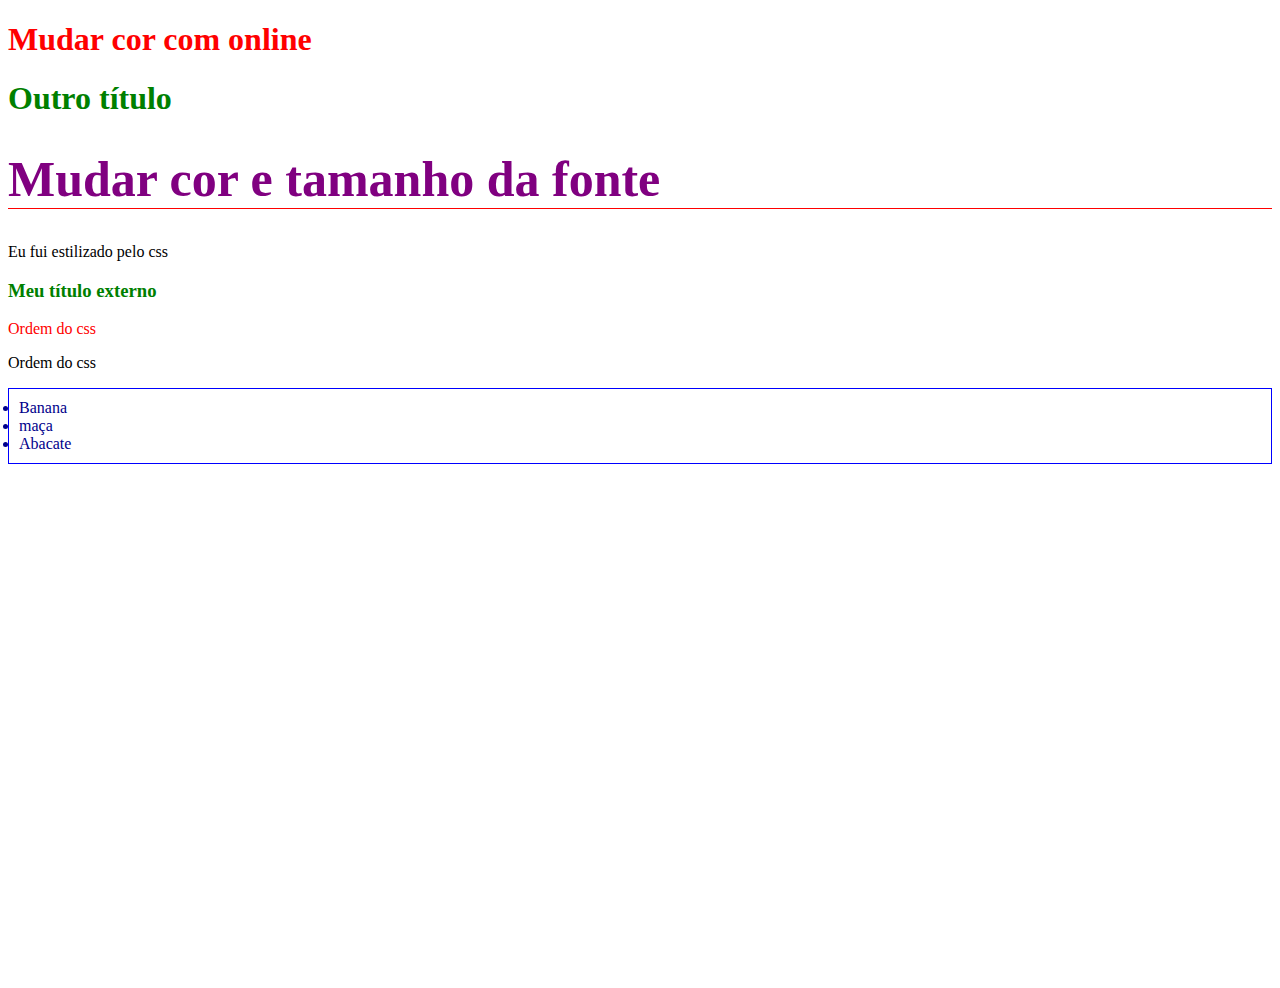
==== index.html @ fa6d3f47 "Initial commit" ====
<!DOCTYPE html>
<html lang="pt">

<head>
    <meta charset="UTF-8">
    <meta name="viewport" content="width=device-width, initial-scale=1.0">
    <title>Css</title>

    <style>
        p {
            color: blueviolet;
            font-size: 30;
        }
    </style>
    <link rel="stylesheet" href="css/styles.css">
    <link rel="stylesheet" href="css/list.css">
</head>

<body>
    <!--1 - Inline CSS-->
    <h1 style="color:#ff0000">Mudar cor com online</h1>
    <h1 style="color:green">Outro título</h1>
    <!--2 - Multiplas regras-->
    <h1 style="color:purple;font-size: 50px;border-bottom: 1px solid red;">Mudar cor e tamanho da fonte</h1>
    <p>Eu fui estilizado pelo css</p>

    <h3>Meu título externo</h3>

    <p style="color:red">Ordem do css</p>
    <p>Ordem do css</p>
    <ul>
        <li>Banana</li>
        <li>maça</li>
        <li>Abacate</li>
    </ul>
</body>

</html>
---- css/styles.css ----
body{
    padding-bottom: 500px;
}
h3{
color:green;
}
p{
    color:black
}
/* Comentários*/
---- css/list.css ----
ul{
   border: 1px solid blue;
   padding: 10px;
}
li{
    color:darkblue
}
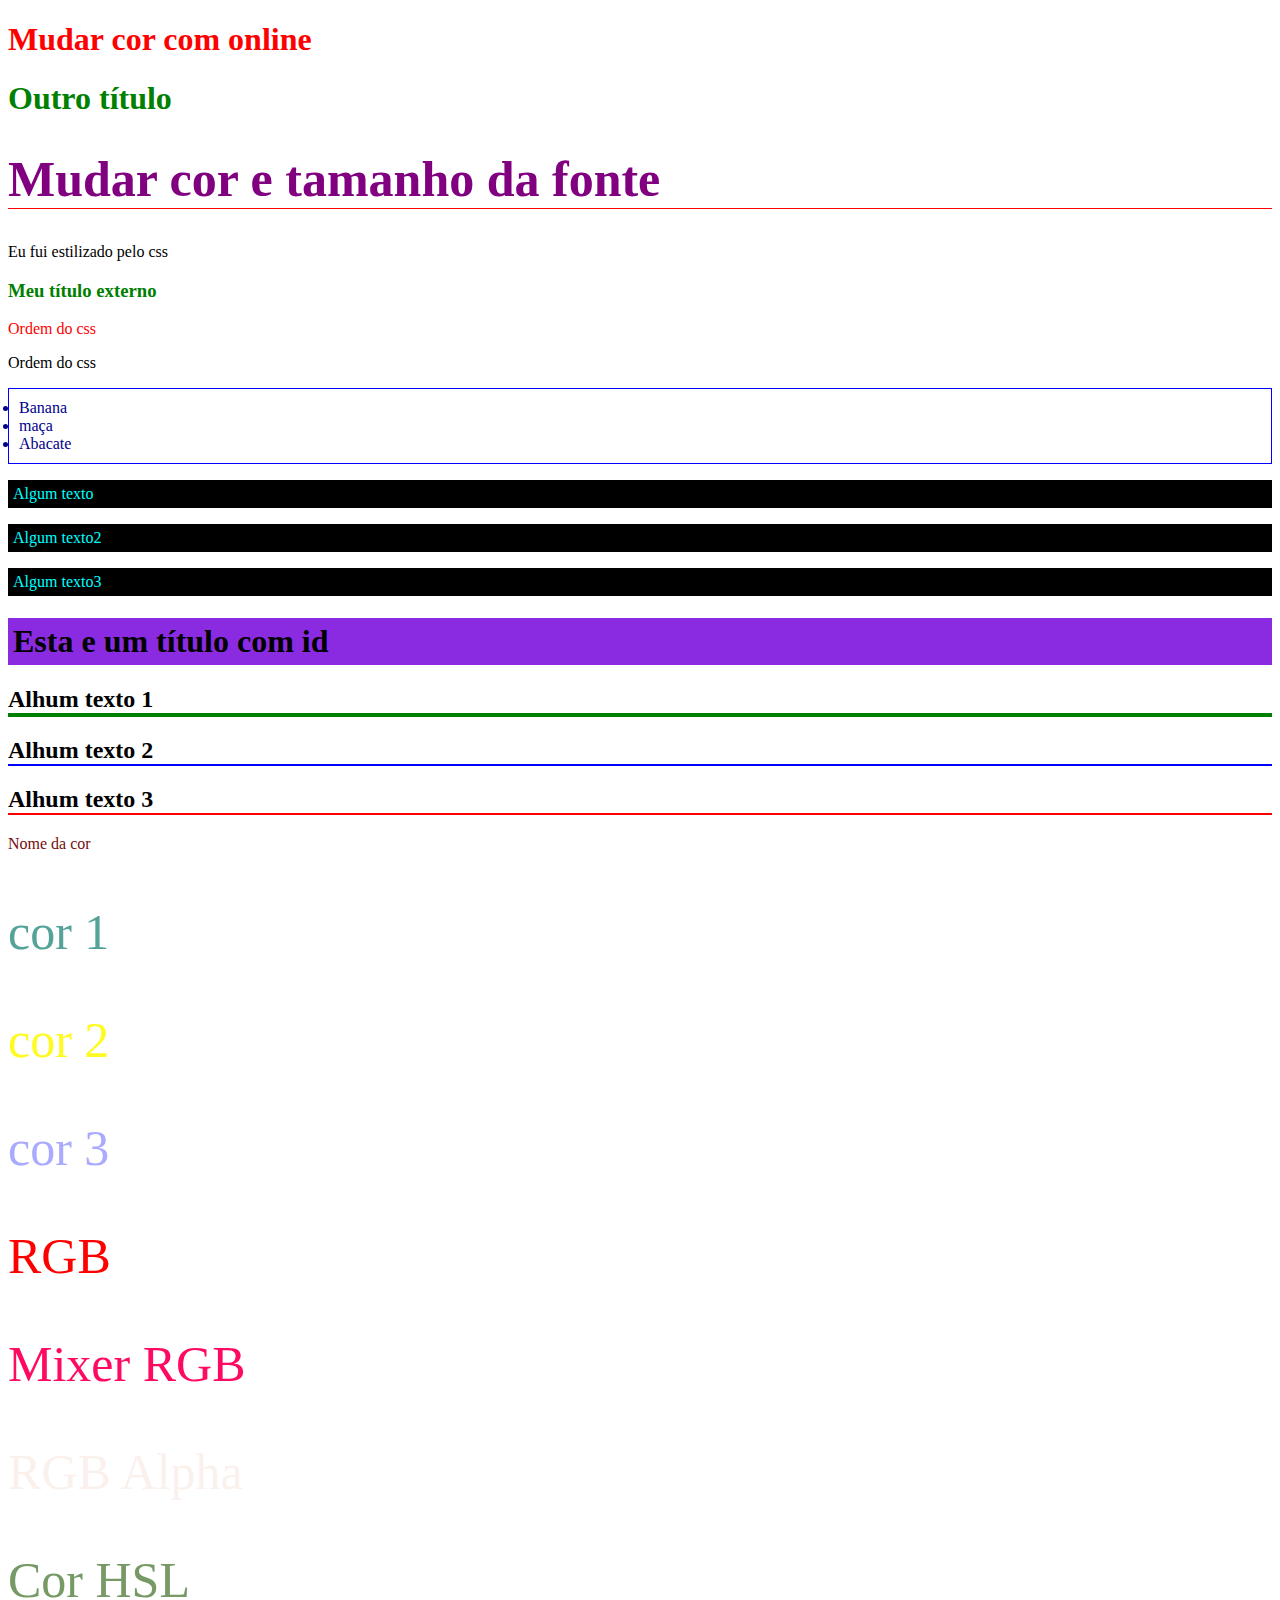
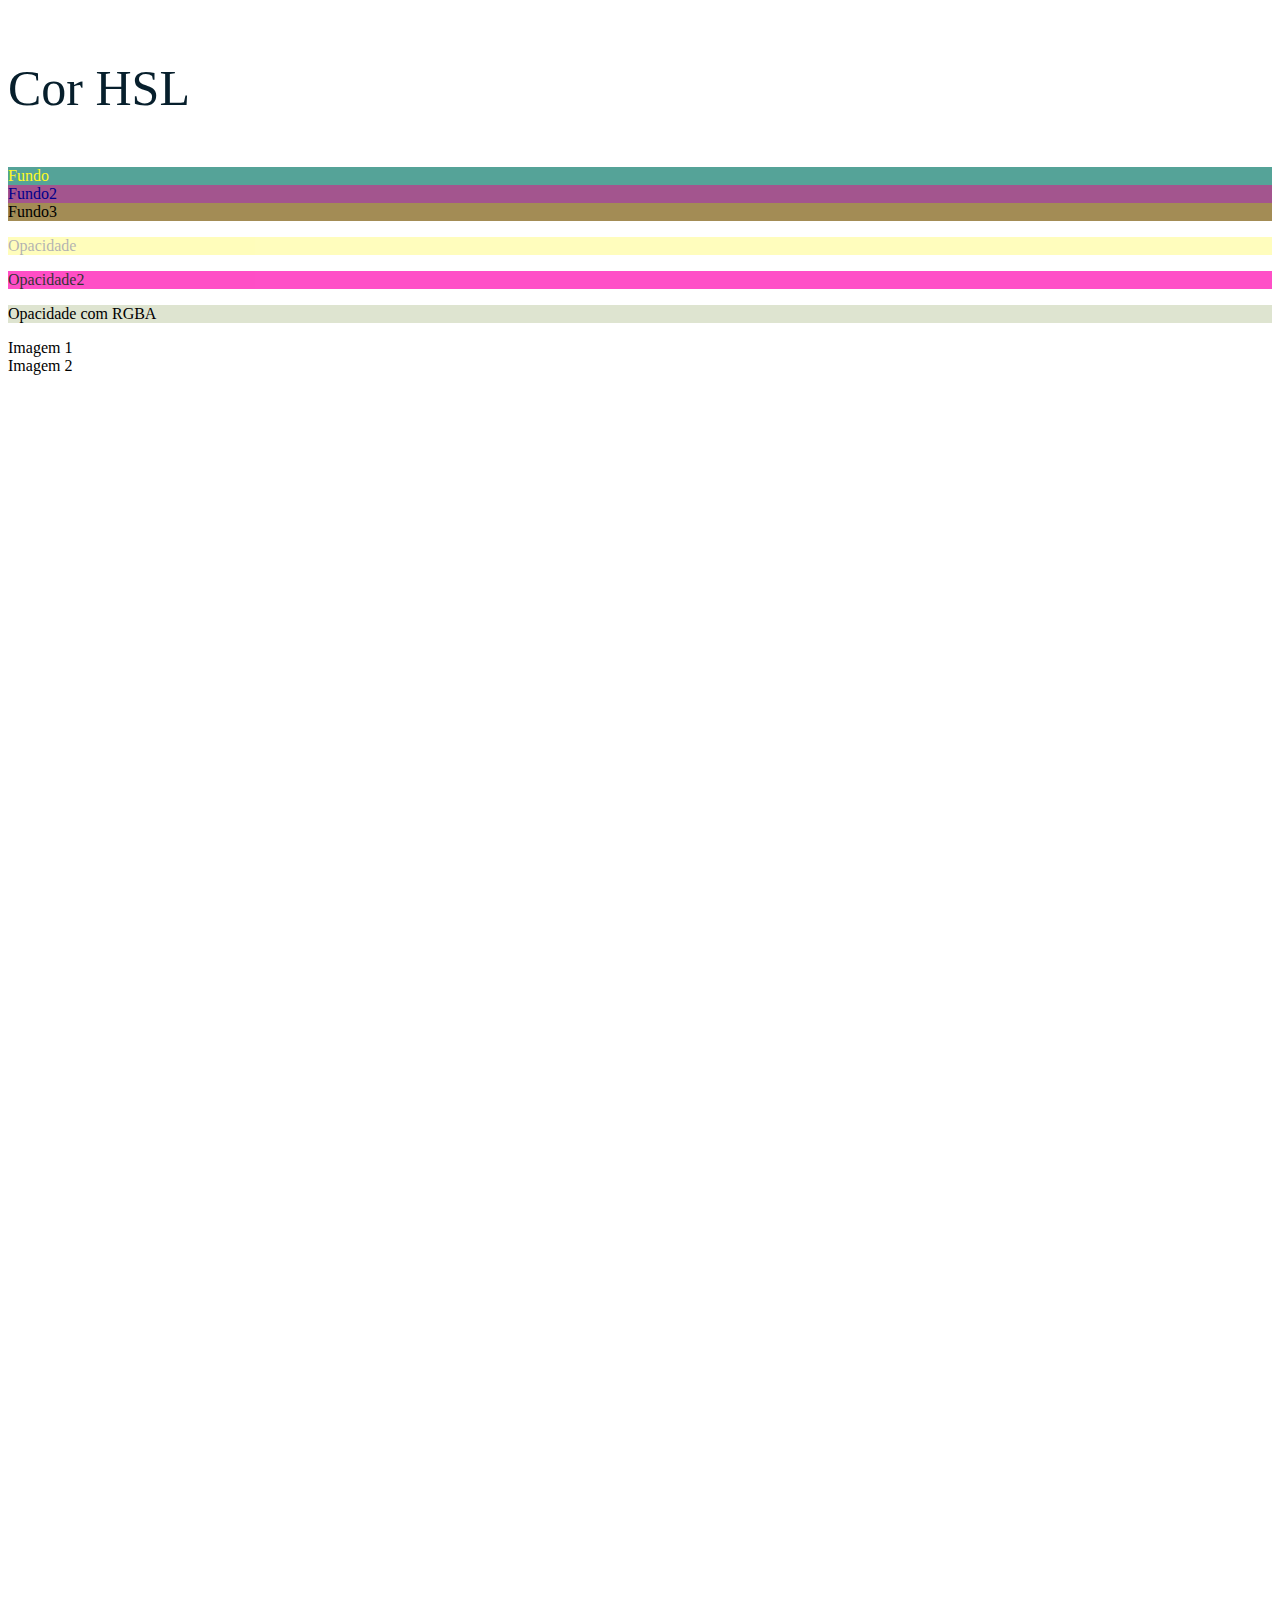
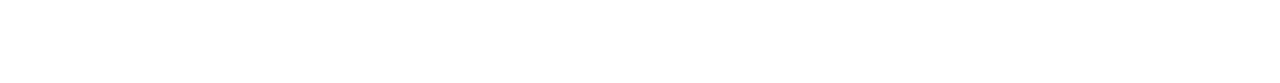
==== commit 4c77deb8: "030920231851" ====
--- a/index.html
+++ b/index.html
@@ -20,6 +20,7 @@
     <!--1 - Inline CSS-->
     <h1 style="color:#ff0000">Mudar cor com online</h1>
     <h1 style="color:green">Outro título</h1>
+
     <!--2 - Multiplas regras-->
     <h1 style="color:purple;font-size: 50px;border-bottom: 1px solid red;">Mudar cor e tamanho da fonte</h1>
     <p>Eu fui estilizado pelo css</p>
@@ -33,6 +34,56 @@
         <li>maça</li>
         <li>Abacate</li>
     </ul>
+
+    <!--Classes-->
+    <p class="paragraph">Algum texto</p>
+    <p class="paragraph">Algum texto2</p>
+    <p class="paragraph">Algum texto3</p>
+
+    <!--ID-->
+    <h1 id="exclusive-title">Esta e um título com id</h1>
+
+    <!--Multiplas regras, ordem css-->
+    <h2 id="algum-titulo" class="titulo"> Alhum texto 1</h2>
+    <h2 class="titulo"> Alhum texto 2</h2>
+    <h2>Alhum texto 3</h2>
+
+    <!--Cores css-->
+    <p class="color name">Nome da cor</p>
+    <p class="hex">cor 1</p>
+    <p class="hex2">cor 2</p>
+    <p class="hex3">cor 3</p>
+    <p class="rgb"> RGB</p>
+    <p class="mixer-rgb">Mixer RGB</p>
+    <p class="rgba">RGB Alpha</p>
+    <p class="hsl">Cor HSL</p>
+    <p class="hsl2">Cor HSL</p>
+
+    <!--Cor de fundo no css-->
+    <div class="fundo">Fundo</div>
+    <div class="fundo2">Fundo2</div>
+    <div class="fundo3">Fundo3</div>
+    <div class="bg-opacity">
+        <p>Opacidade</p>
+    </div>
+    <div class="bg-opacity2">
+        <p>Opacidade2</p>
+    </div>
+    <div class="rbga-opacity">
+        <p>Opacidade com RGBA</p>
+    </div>
+      <!--imagem fundo no css-->
+    <div class="bg-image">Imagem 1</div>
+    <div class="bg-image2">Imagem 2</div>
+    <div class="not-bg-center"></div>
+    <div class="centerred-bg"></div>
+<!--Box model-->
+
+
+
+
+
+
 </body>
 
 </html>--- a/css/styles.css
+++ b/css/styles.css
@@ -1,6 +1,4 @@
-body{
-    padding-bottom: 500px;
-}
+body{padding-bottom: 500px;}
 h3{
 color:green;
 }
@@ -8,3 +6,110 @@
     color:black
 }
 /* Comentários*/
+/*class*/
+.paragraph{
+    background-color: black;
+    color:aqua;
+    padding: 5px;
+
+}
+/*id*/
+#exclusive-title{
+background-color: blueviolet;
+color:black;
+padding: 5px;
+}/*ordem das regras*/
+h2{
+border-bottom: 2px solid red;
+}
+#algum-titulo{
+    border-bottom: 4px solid green;
+}
+.titulo{
+border-bottom: 2px solid blue;
+}
+/*Cores function css*/
+.color.name{
+color:rgb(119, 11, 11);
+}
+.hex{
+    color:#55a398;
+    font-size: 50px;
+}
+.hex2{
+    color:#fffa23;
+    font-size: 50px;
+}
+.hex3{
+    color:#aaff;
+    font-size: 50px;
+}
+.rgb{
+color:rgb(255,0,0);
+font-size: 50px;
+}
+.mixer-rgb{
+    color:rgb(255,10,99);
+    font-size: 50px;
+}
+.rgba{
+    color:rgba(200,99,45,.09);
+    font-size: 50px;
+}
+.hsl{
+    color:hsl(100, 20%, 50%);
+    font-size: 50px;
+}
+.hsl2{
+    color:hsl(201, 74%, 10%);
+    font-size: 50px;
+}
+.fundo{
+background-color: #55a398;
+color:#fffa23
+}
+.fundo2{
+    background-color: #a3558e;
+    color:darkblue
+}
+.fundo3{
+    background-color: #a38c55;
+    color:black
+}
+.bg-opacity{
+    background: #fffa23;
+    opacity: 0.3;
+}
+.bg-opacity2{
+    background: #ff23b9;
+    opacity: 0.8;
+}
+.rbga-opacity{
+background-color: rgba(90, 120, 20, 0.2);
+color: black;
+
+}
+/*Imagens css*/
+
+.bg-image{
+    background-image: url('https://img.freepik.com/fotos-premium/feche-acima-da-folha-verde-da-vista-da-natureza-no-fundo-borrado-das-hortalicas-sob-a-luz-solar-com-espaco-do-bokeh-e-da-copia-usando-como-a-paisagem-natural-das-plantas-do-fundo_105035-772.jpg');
+
+
+}
+.bg-image2{
+    background-image: url('https://cdn.britannica.com/02/20302-050-C9632F53/Seto-Great-Bridge-Inland-Sea-Kojima-Honshu.jpg');
+
+
+}
+.not-bg-center,.centerred-bg{
+   height: 400px;
+   width: 400px;
+   background-image: url('https://cdn.britannica.com/02/20302-050-C9632F53/Seto-Great-Bridge-Inland-Sea-Kojima-Honshu.jpg');
+}
+.not-bg-center{
+
+}
+.centerred-bg{
+    background-position: center;
+    background-size: cover;
+}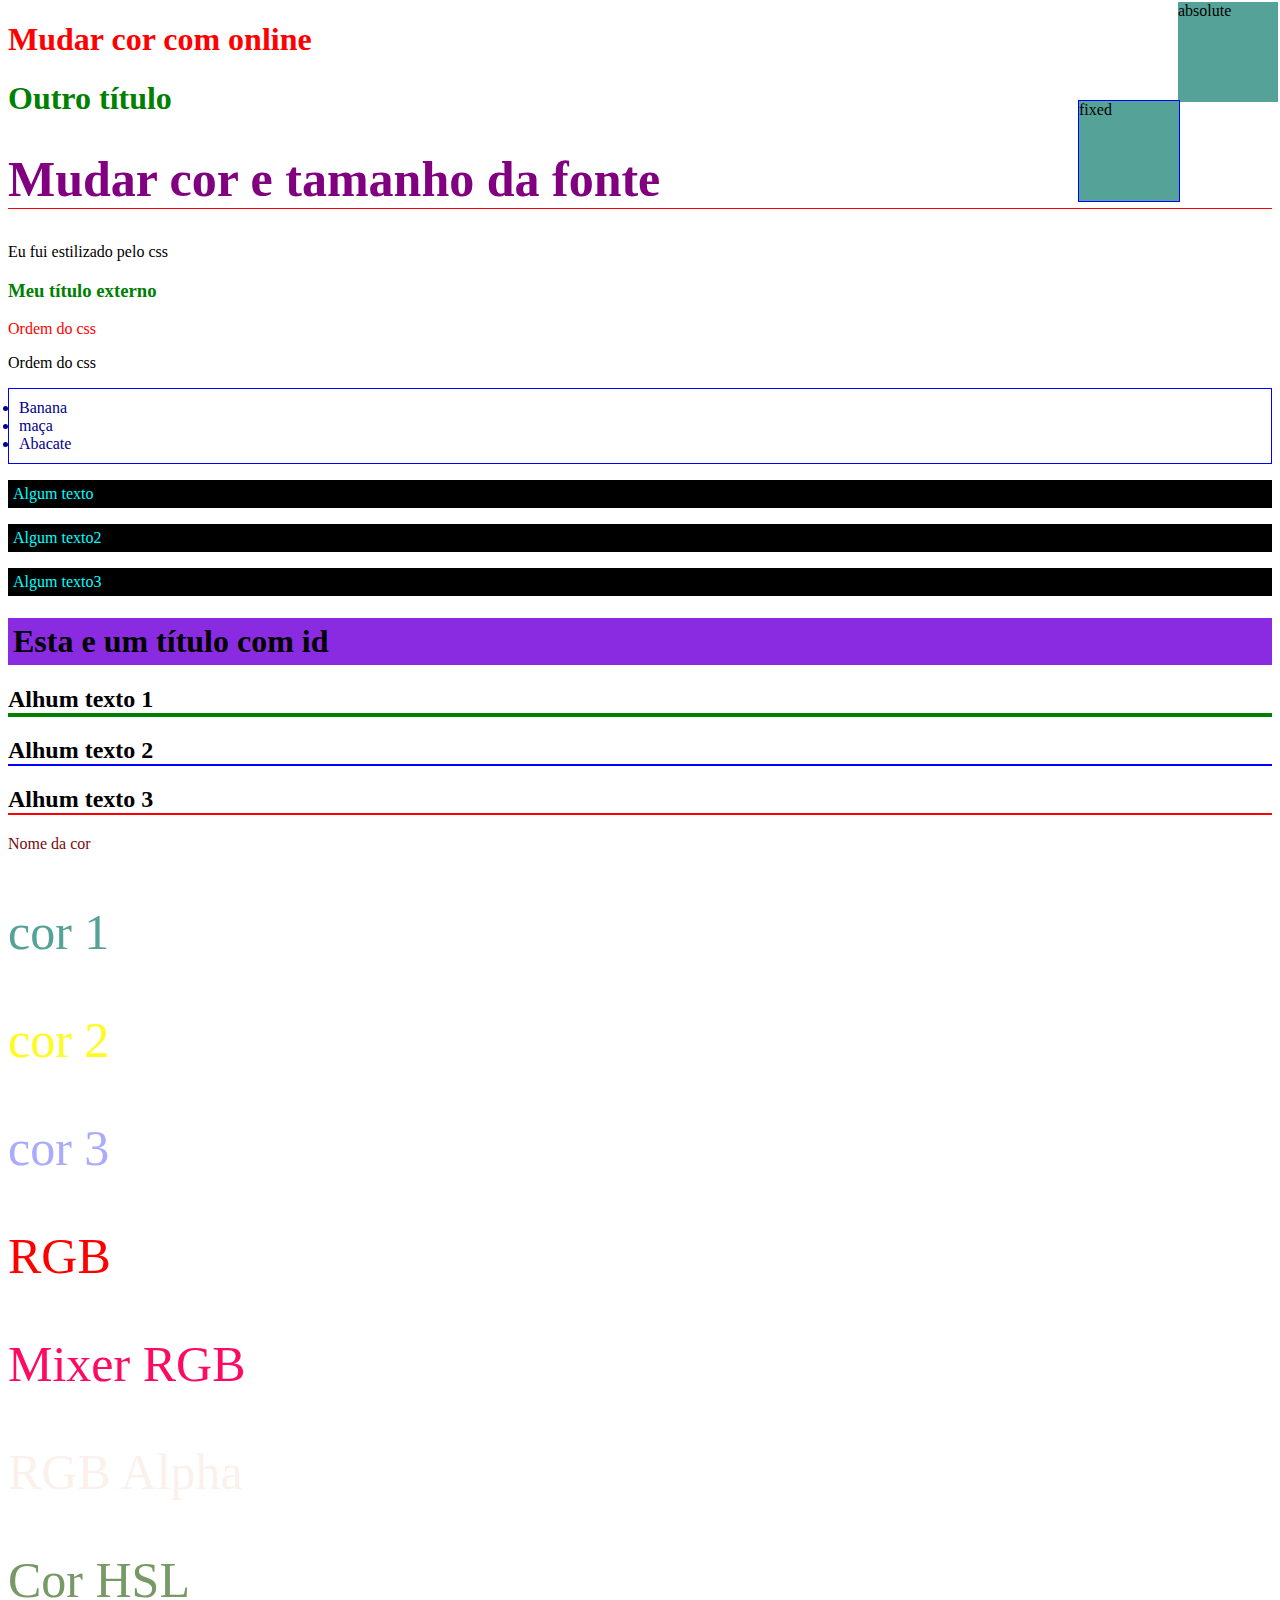
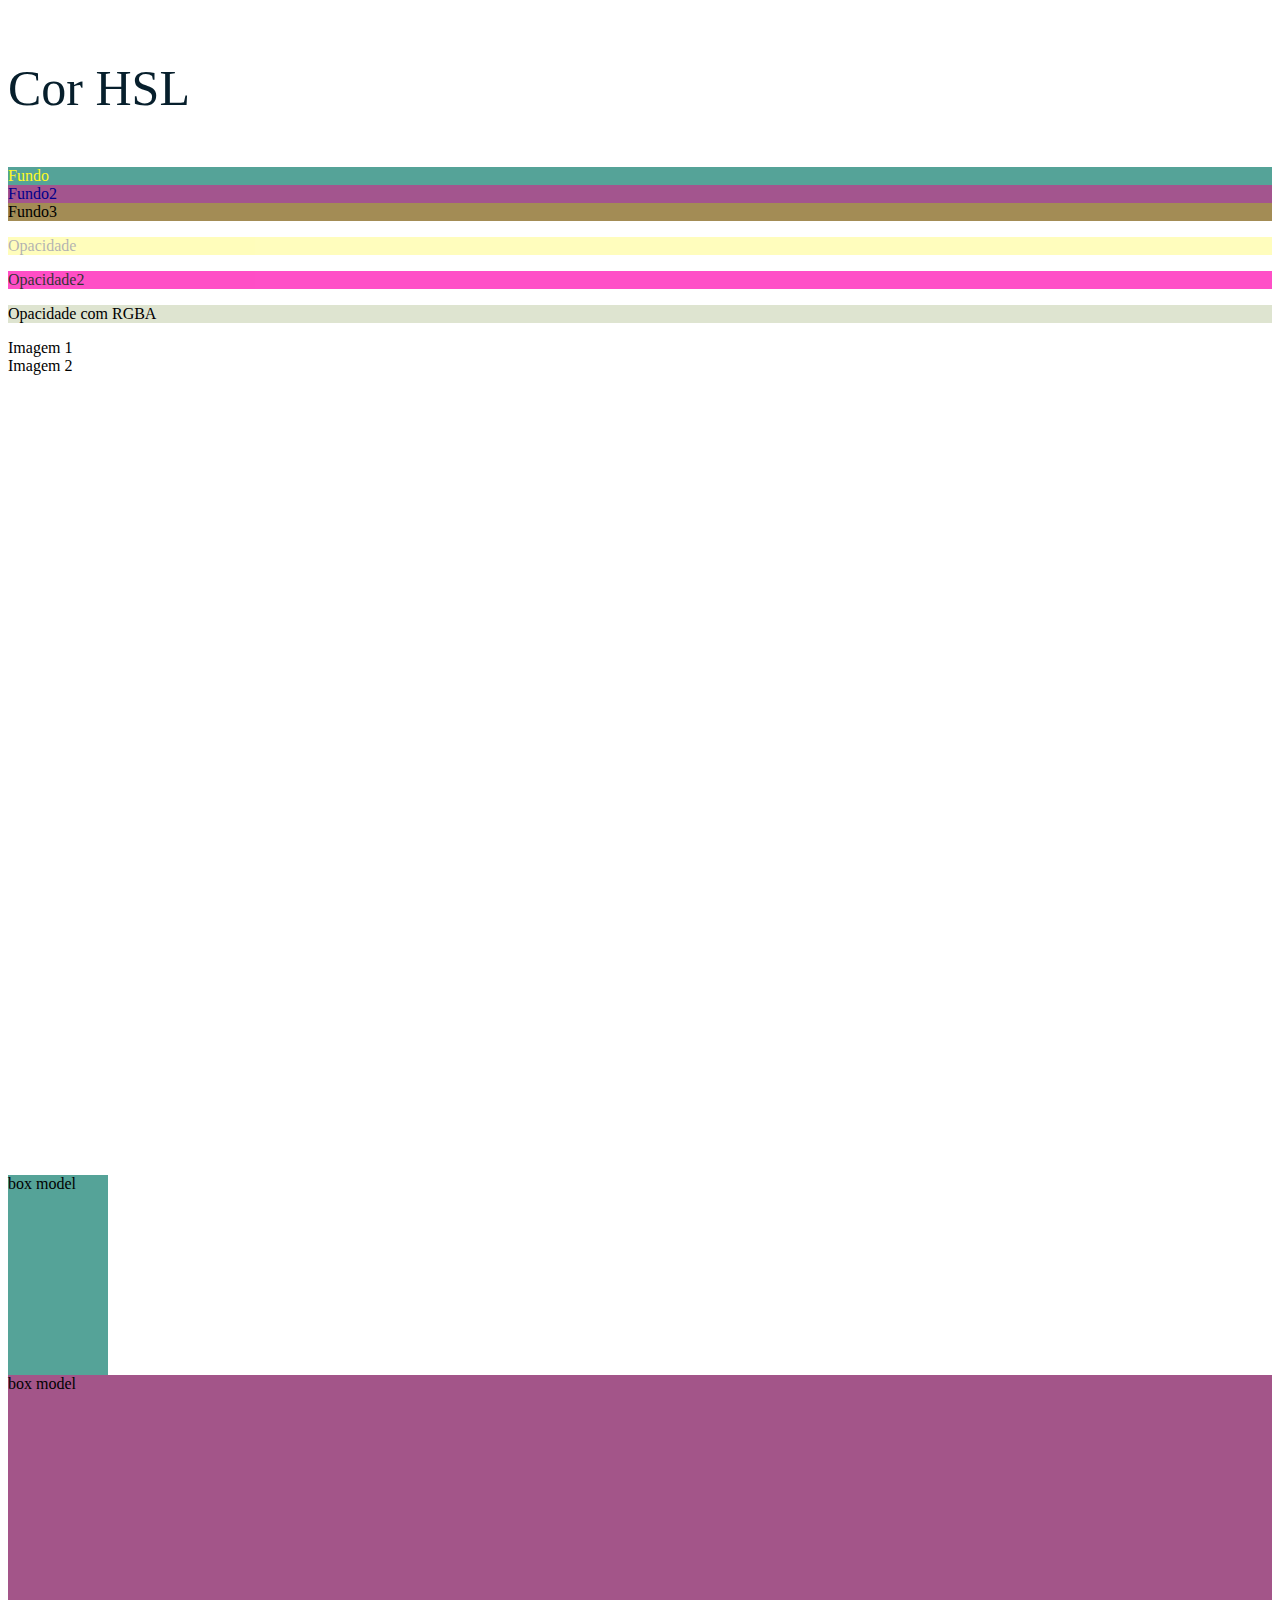
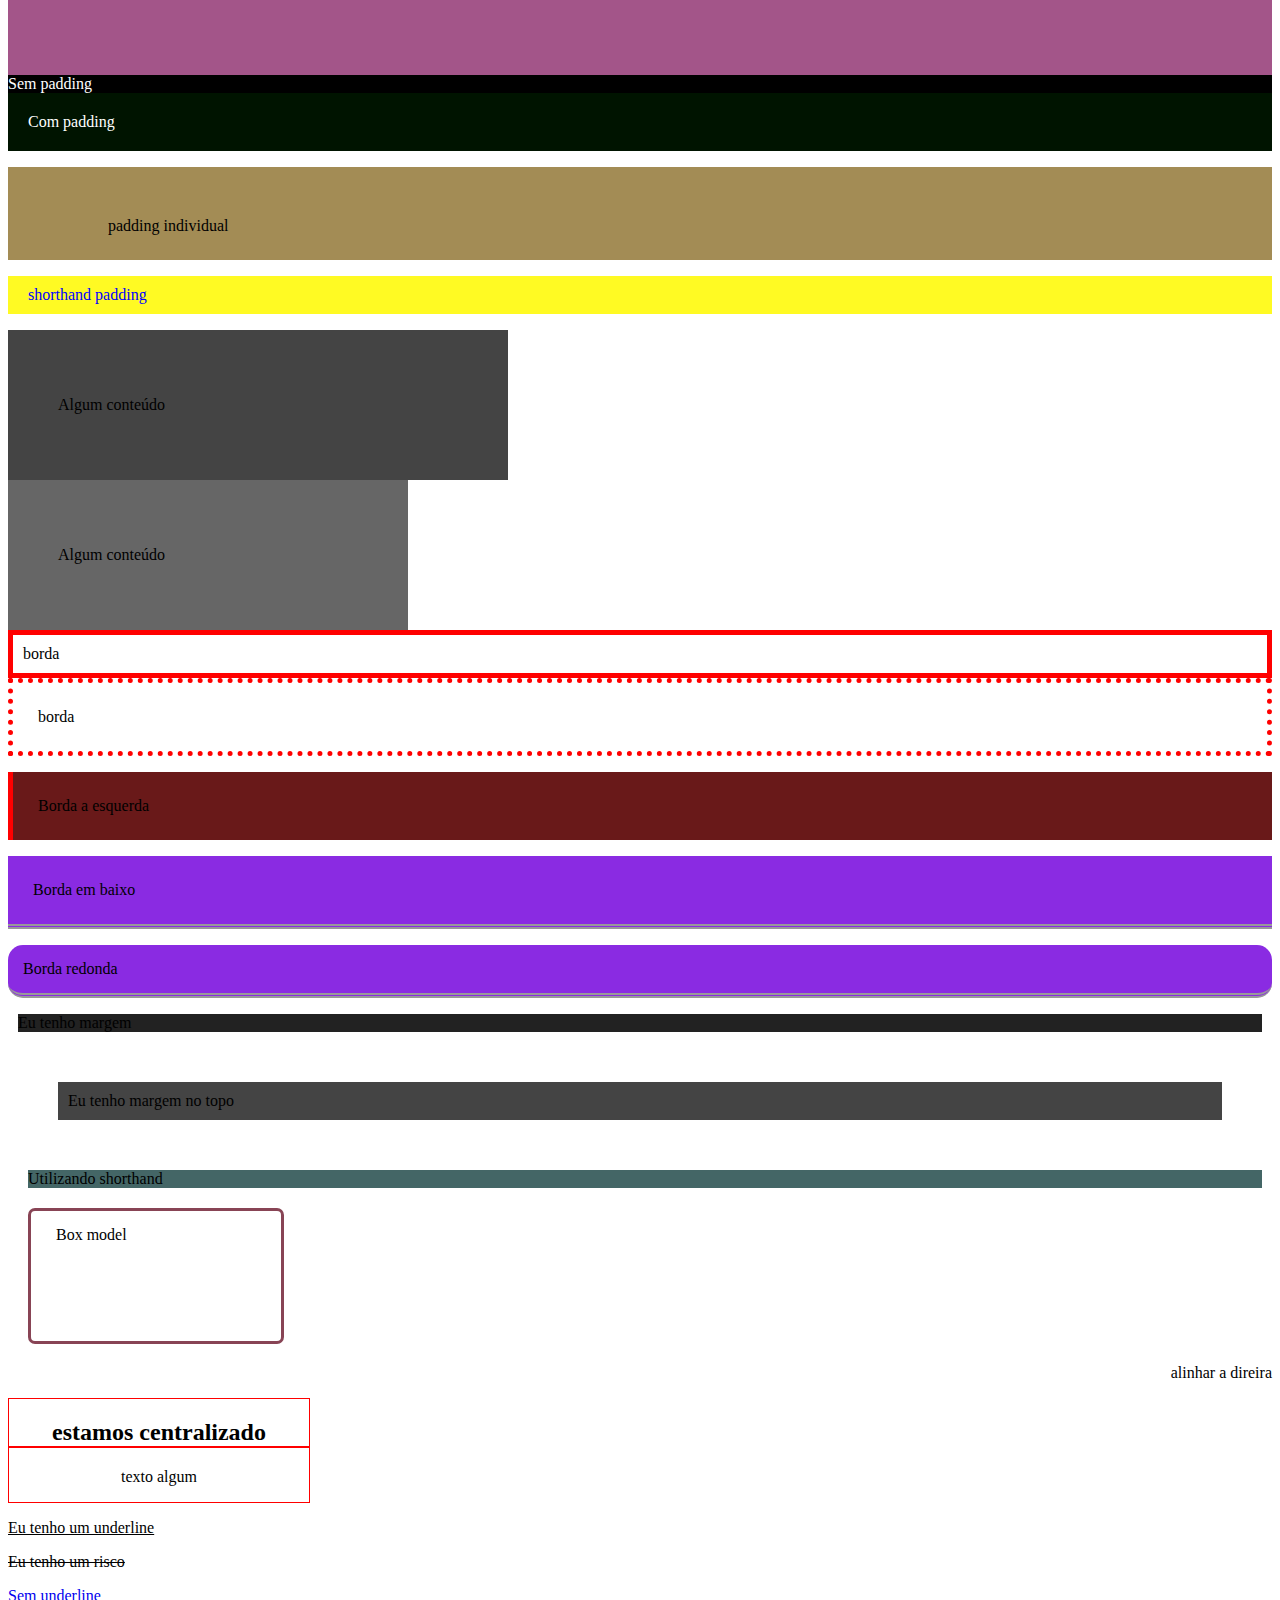
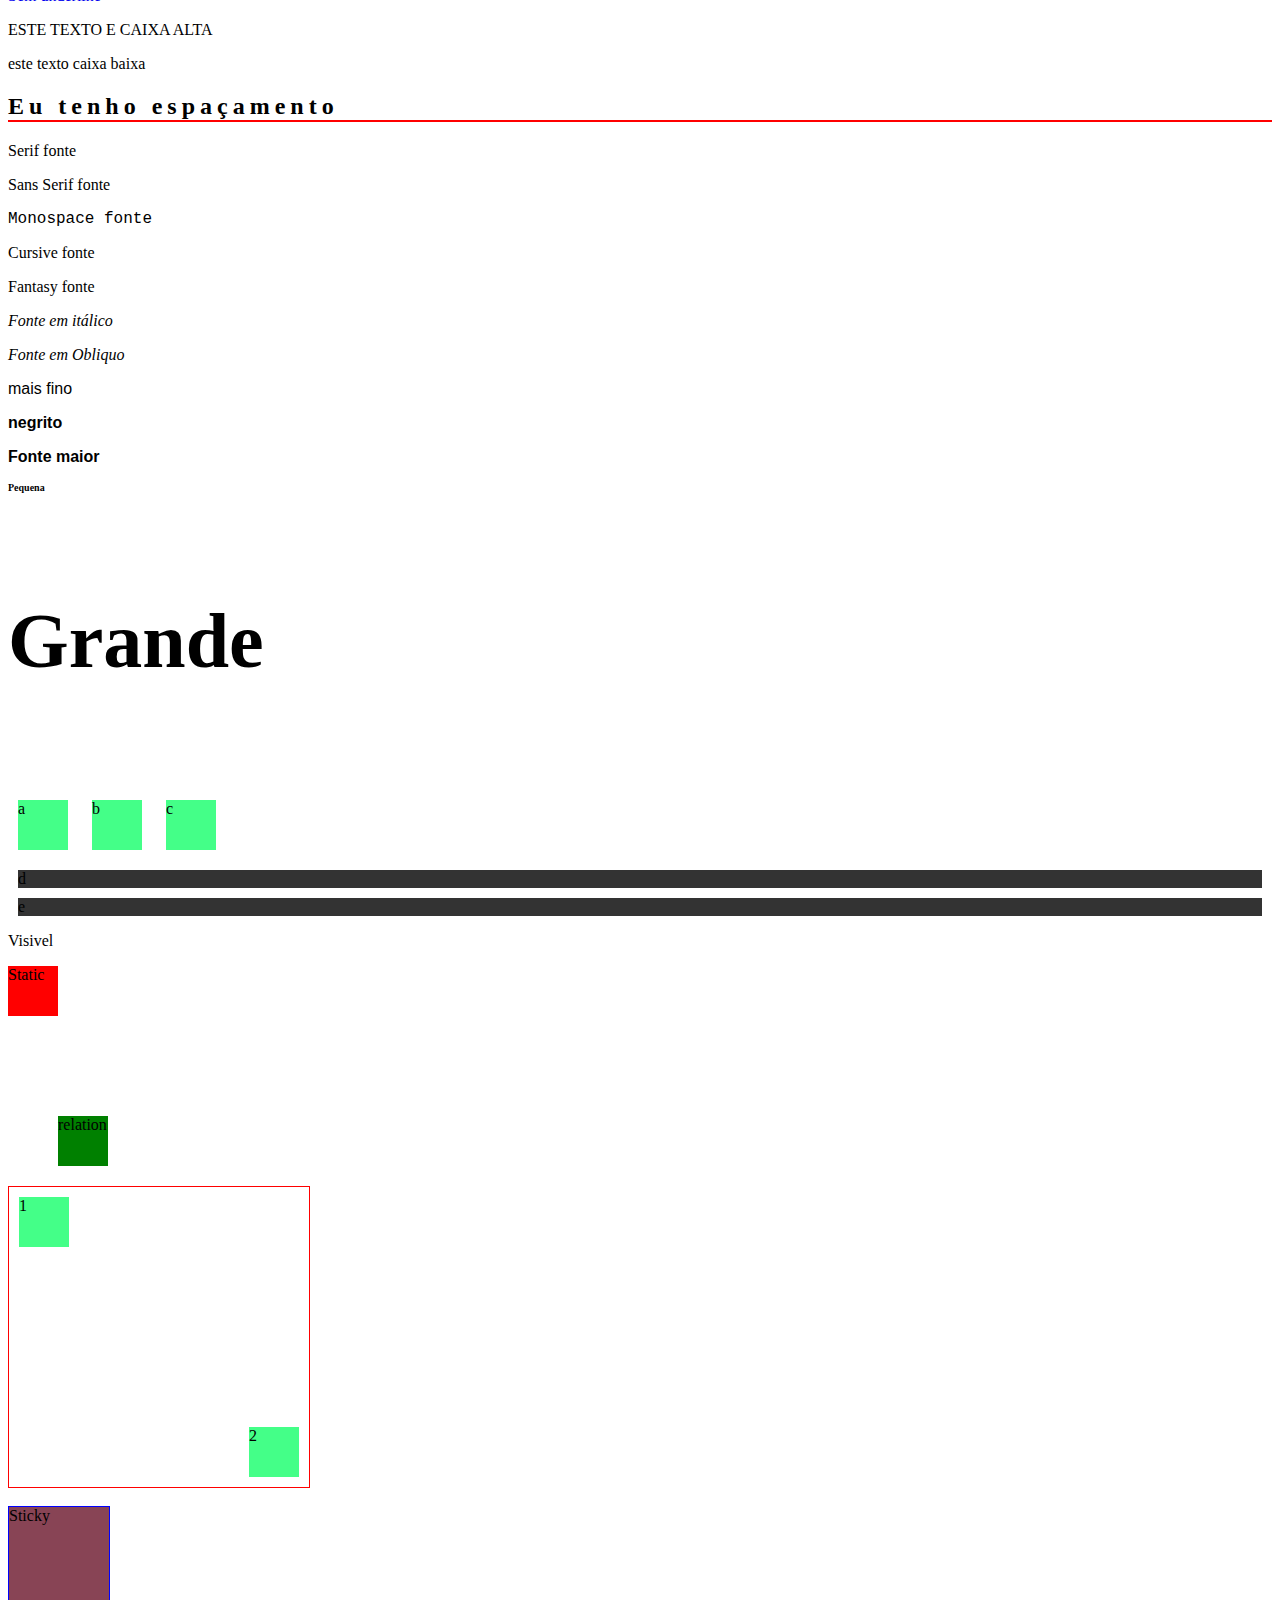
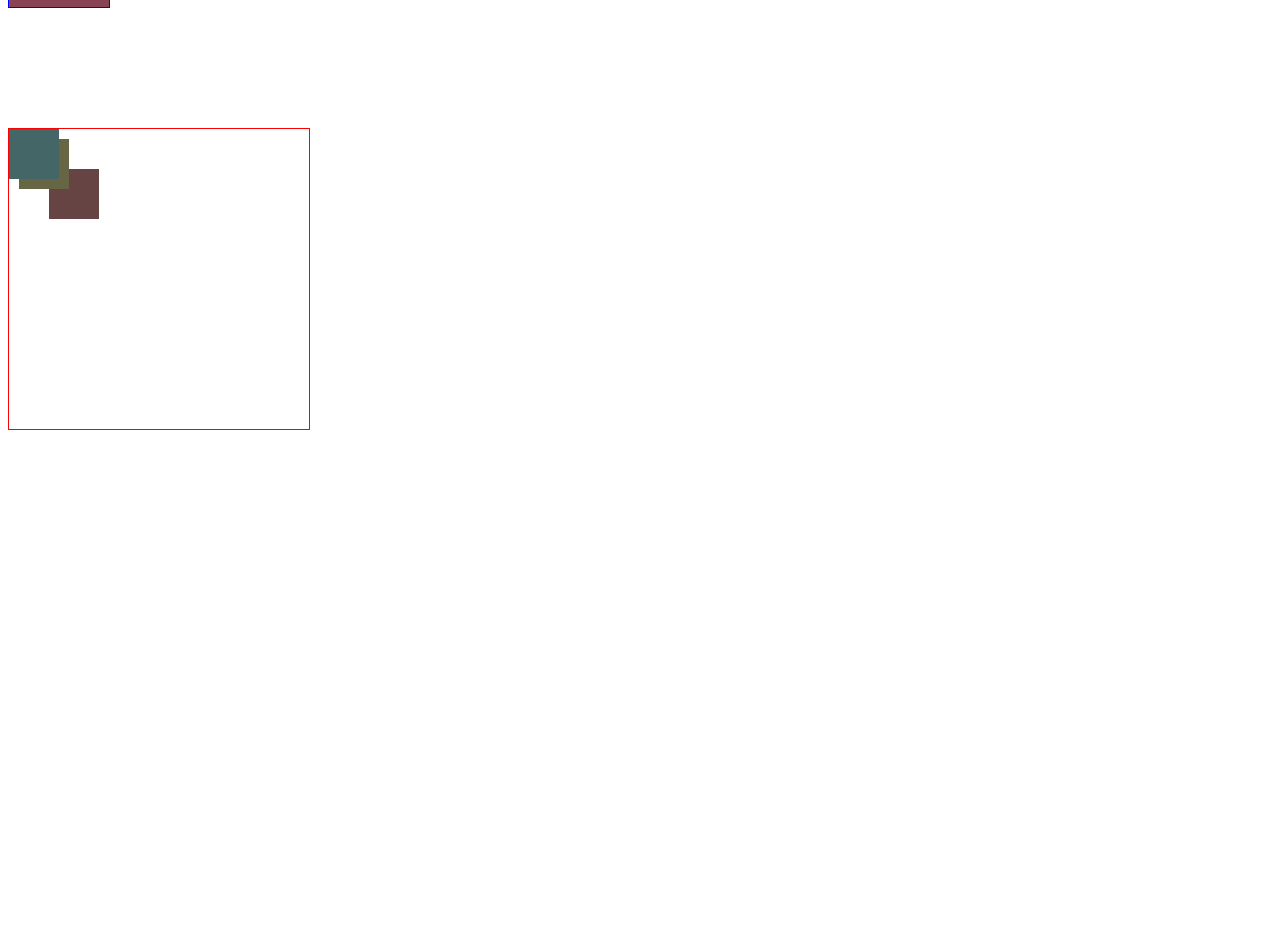
==== commit 62fb91e3: "050920232307" ====
--- a/index.html
+++ b/index.html
@@ -72,18 +72,106 @@
     <div class="rbga-opacity">
         <p>Opacidade com RGBA</p>
     </div>
-      <!--imagem fundo no css-->
+    <!--imagem fundo no css-->
     <div class="bg-image">Imagem 1</div>
     <div class="bg-image2">Imagem 2</div>
     <div class="not-bg-center"></div>
     <div class="centerred-bg"></div>
-<!--Box model-->
+    <!--Box model largura e altura-->
+    <div class="heigth-width">box model</div>
+    <div class="heigth-width2">box model</div>
+    <div class="wihout-padding">Sem padding</div>
+    <div class="padding">Com padding</div>
+    <p class="padding-invidual"> padding individual</p>
+    <p class="shorthand-padding">shorthand padding</p>
+    <div class="width-border-box">
+        <p> Algum conteúdo</p>
+    </div>
+    <div class="border-box">
+        <p> Algum conteúdo</p>
+    </div>
+    <div class="border">borda</div>
+    <div class="border2">borda</div>
+    <p class="border-left">Borda a esquerda</p>
+    <p class="border-bottom">Borda em baixo</p>
+    <p class="border-radius">Borda redonda</p>
+    <div class="margin">Eu tenho margem</div>
+    <div class="margin-top">Eu tenho margem no topo</div>
+    <div class="margin-shorthand">Utilizando shorthand</div>
+    <div class="box-model">Box model</div>
+    <!--text aligment-->
+    <p class="text-aligned">alinhar a direira</p>
+    <div class="container-center">
+        <h2>estamos centralizado</h2>
+        <p>texto algum</p>
+    </div>
+    <!--text Decoration-->
+    <p class="underline">Eu tenho um underline</p>
+    <p class="line-trough">Eu tenho um risco</p>
+    <a href="#" class="remove-underline">Sem underline</a>
+    <!--text transform-->
+    <p class="upper">Este texto e caixa alta</p>
+    <p class="lower">ESTE TEXTO CAIXA BAIXA</p>
+    <!--ESPAÇO entre LETRAS-->
+    <h2 class="spacing">Eu tenho espaçamento</h2>
+    <!--text fontes-->
+    <p class="serfi">Serif fonte</p>
+    <p class="sans-serif">Sans Serif fonte</p>
+    <p class="monospace">Monospace fonte</p>
+    <p class="cursive">Cursive fonte</p>
+    <p class="fantasy">Fantasy fonte</p>
+    <!--font style-->
+    <p class="italic">Fonte em itálico</p>
+    <p class="oblique">Fonte em Obliquo</p>
+    <!--font Weight-->
+    <p class="thin"> mais fino</p>
+    <p class="bold"> negrito</p>
+    <p class="bolder">Fonte maior</p>
+    <!--font size-->
+    <h4 class="small">Pequena</h4>
+    <h4 class="big">Grande</h4>
+    <!--Display-->
+    <div class="incline-box">a</div>
+    <div class="incline-box">b</div>
+    <div class="incline-box">c</div>
+    <div class="block">d</div>
+    <div class="block">e</div>
+    <!--escondendo elementos-->
+    <p class="invisive">Invisivel</p>
+    <p class="visible">Visivel</p>
+    <!--Position-->
+    <div class="static">
+        <span>Static</span>
+    </div>
+    <div class="relative">
+        <span>relation</span>
+    </div>
 
+    <div class="absolute">
+        <span>absolute</span>
+    </div>
 
+    <div class="relative-container">
+        <span class="absolute-1">1</span>
+        <span class="absolute-2">2</span>
+    </div>
 
+    <!--Fixed-->
+    <div class="fixed">
+        <span>fixed</span>
+    </div>
+    <br>
+    <!--Sticky-->
+    <div class="sticky">
+        <span>Sticky</span>
+    </div>
 
-
-
+    <!--z-index-->
+    <div class="relative-container">
+        <div class="absolute-3"></div>
+        <div class="absolute-4"></div>
+        <div class="absolute-5"></div>
+    </div>
 </body>
 
 </html>--- a/css/styles.css
+++ b/css/styles.css
@@ -1,115 +1,481 @@
-body{padding-bottom: 500px;}
-h3{
-color:green;
-}
-p{
-    color:black
-}
+body {
+    padding-bottom: 500px;
+}
+
+h3 {
+    color: green;
+}
+
+p {
+    color: black
+}
+
 /* Comentários*/
 /*class*/
-.paragraph{
+.paragraph {
     background-color: black;
-    color:aqua;
+    color: aqua;
     padding: 5px;
 
 }
+
 /*id*/
-#exclusive-title{
-background-color: blueviolet;
-color:black;
-padding: 5px;
-}/*ordem das regras*/
-h2{
-border-bottom: 2px solid red;
-}
-#algum-titulo{
+#exclusive-title {
+    background-color: blueviolet;
+    color: black;
+    padding: 5px;
+}
+
+/*ordem das regras*/
+h2 {
+    border-bottom: 2px solid red;
+}
+
+#algum-titulo {
     border-bottom: 4px solid green;
 }
-.titulo{
-border-bottom: 2px solid blue;
-}
+
+.titulo {
+    border-bottom: 2px solid blue;
+}
+
 /*Cores function css*/
-.color.name{
-color:rgb(119, 11, 11);
-}
-.hex{
-    color:#55a398;
-    font-size: 50px;
-}
-.hex2{
-    color:#fffa23;
-    font-size: 50px;
-}
-.hex3{
-    color:#aaff;
-    font-size: 50px;
-}
-.rgb{
-color:rgb(255,0,0);
-font-size: 50px;
-}
-.mixer-rgb{
-    color:rgb(255,10,99);
-    font-size: 50px;
-}
-.rgba{
-    color:rgba(200,99,45,.09);
-    font-size: 50px;
-}
-.hsl{
-    color:hsl(100, 20%, 50%);
-    font-size: 50px;
-}
-.hsl2{
-    color:hsl(201, 74%, 10%);
-    font-size: 50px;
-}
-.fundo{
-background-color: #55a398;
-color:#fffa23
-}
-.fundo2{
+.color.name {
+    color: rgb(119, 11, 11);
+}
+
+.hex {
+    color: #55a398;
+    font-size: 50px;
+}
+
+.hex2 {
+    color: #fffa23;
+    font-size: 50px;
+}
+
+.hex3 {
+    color: #aaff;
+    font-size: 50px;
+}
+
+.rgb {
+    color: rgb(255, 0, 0);
+    font-size: 50px;
+}
+
+.mixer-rgb {
+    color: rgb(255, 10, 99);
+    font-size: 50px;
+}
+
+.rgba {
+    color: rgba(200, 99, 45, .09);
+    font-size: 50px;
+}
+
+.hsl {
+    color: hsl(100, 20%, 50%);
+    font-size: 50px;
+}
+
+.hsl2 {
+    color: hsl(201, 74%, 10%);
+    font-size: 50px;
+}
+
+.fundo {
+    background-color: #55a398;
+    color: #fffa23
+}
+
+.fundo2 {
     background-color: #a3558e;
-    color:darkblue
-}
-.fundo3{
+    color: darkblue
+}
+
+.fundo3 {
     background-color: #a38c55;
-    color:black
-}
-.bg-opacity{
+    color: black
+}
+
+.bg-opacity {
     background: #fffa23;
     opacity: 0.3;
 }
-.bg-opacity2{
+
+.bg-opacity2 {
     background: #ff23b9;
     opacity: 0.8;
 }
-.rbga-opacity{
-background-color: rgba(90, 120, 20, 0.2);
-color: black;
-
-}
+
+.rbga-opacity {
+    background-color: rgba(90, 120, 20, 0.2);
+    color: black;
+
+}
+
 /*Imagens css*/
 
-.bg-image{
+.bg-image {
     background-image: url('https://img.freepik.com/fotos-premium/feche-acima-da-folha-verde-da-vista-da-natureza-no-fundo-borrado-das-hortalicas-sob-a-luz-solar-com-espaco-do-bokeh-e-da-copia-usando-como-a-paisagem-natural-das-plantas-do-fundo_105035-772.jpg');
 
 
 }
-.bg-image2{
+
+.bg-image2 {
     background-image: url('https://cdn.britannica.com/02/20302-050-C9632F53/Seto-Great-Bridge-Inland-Sea-Kojima-Honshu.jpg');
 
 
 }
-.not-bg-center,.centerred-bg{
-   height: 400px;
-   width: 400px;
-   background-image: url('https://cdn.britannica.com/02/20302-050-C9632F53/Seto-Great-Bridge-Inland-Sea-Kojima-Honshu.jpg');
-}
-.not-bg-center{
-
-}
-.centerred-bg{
+
+.not-bg-center,
+.centerred-bg {
+    height: 400px;
+    width: 400px;
+    background-image: url('https://cdn.britannica.com/02/20302-050-C9632F53/Seto-Great-Bridge-Inland-Sea-Kojima-Honshu.jpg');
+}
+
+.centerred-bg {
     background-position: center;
     background-size: cover;
+}
+
+/*Largura e altura*/
+.heigth-width {
+    height: 200px;
+    width: 100px;
+    background-color: #55a398;
+}
+
+.heigth-width2 {
+    height: 300px;
+    background-color: #a35589;
+}
+
+.wihout-padding,
+.padding {
+    background-color: black;
+    color: #fff
+}
+
+.padding {
+    background-color: rgb(0, 20, 0);
+    padding: 20px;
+}
+
+.padding-invidual {
+    background-color: #a38c55;
+    color: black;
+    padding-top: 50px;
+    padding-left: 100px;
+    padding-bottom: 25px;
+    padding-right: 50px;
+}
+
+.shorthand-padding {
+    background-color: #fffa23;
+    color: blue;
+    padding: 10px 20px;
+    /*padding: 6px 12px 18px 24px;*/
+}
+
+.width-border-box {
+    background-color: #444;
+    color: #fff;
+    width: 400px;
+    padding: 50px;
+}
+
+.border-box {
+    background-color: #666;
+    color: #fff;
+    width: 400px;
+    padding: 50px;
+    box-sizing: border-box;
+}
+
+.border {
+    border: 5px solid red;
+    padding: 10px;
+}
+
+.border2 {
+    border: 5px dotted red;
+    padding: 25px;
+}
+
+.border-left {
+    border-left: 5px solid red;
+    background-color: rgb(105, 25, 25);
+    padding: 25px;
+}
+
+.border-bottom {
+    border-bottom: 5px double #999;
+    background-color: blueviolet;
+    padding: 25px;
+}
+
+.border-radius {
+    border-bottom: 5px double #999;
+    background-color: blueviolet;
+    border-radius: 15px;
+    padding: 15px;
+}
+
+.margin {
+    margin: 10px;
+    background-color: #222;
+}
+
+.margin-top {
+    margin: 50px;
+    background-color: #444;
+    padding: 10px;
+}
+
+.margin-shorthand {
+    margin: 5px 10px 15px 20px;
+    background-color: #466;
+}
+
+.box-model {
+    margin: 20px;
+    padding: 15px 25px;
+    border: 3px solid #845;
+    border-radius: 7px;
+    width: 200px;
+    height: 100px;
+
+}
+
+#box-model-desafio {
+    background-color: #a38c55;
+    margin: 20px;
+    padding: 15px 25px;
+    border: 3px solid #fffa23;
+    border-radius: 7px;
+    width: 200px;
+    height: 100px;
+}
+
+.box-texto {
+    color: crimson
+}
+
+.text-aligned {
+    text-align: right;
+}
+
+.container-center {
+    text-align: center;
+    width: 300px;
+    border: 1px solid red;
+
+}
+
+/*Linha sobre txt*/
+.underline {
+    text-decoration: underline;
+}
+
+.line-trough {
+    text-decoration: line-through;
+}
+
+.remove-underline {
+    text-decoration: none;
+}
+
+/*Caixa alta e baixa*/
+.upper {
+    text-transform: uppercase;
+}
+
+.lower {
+    text-transform: lowercase;
+}
+
+.spacing {
+    letter-spacing: 5px;
+}
+
+/*Font family*/
+.serif {
+    font-family: Georgia;
+}
+
+.sans-sarif {
+    font-family: Helvetica;
+}
+
+.monospace {
+    font-family: 'Courier New';
+}
+
+.cursive {
+    font-family: cursive;
+}
+
+.fantasy {
+    font-family: fantasy;
+}
+
+/*text style*/
+.italic {
+    font-style: italic;
+}
+
+.oblique {
+    font-style: oblique;
+}
+
+/*Largura*/
+.thin,
+.bold,
+.bolder {
+    font-family: Helvetica;
+}
+
+.thin {
+    font-weight: 100;
+}
+
+.bold {
+    font-weight: 600;
+}
+
+.bolder {
+    font-weight: 900;
+}
+
+/*Font-size*/
+.small {
+    font-size: 10px;
+}
+
+.big {
+    font-size: 78px;
+}
+
+/*Display*/
+.incline-box {
+    width: 50px;
+    height: 50px;
+    background-color: #4f8;
+    margin: 10px;
+    display: inline-block;
+}
+
+.block {
+    background-color: #333;
+    display: block;
+    margin: 10px;
+}
+
+.invisive {
+    display: none;
+}
+
+/*Position*/
+.static {
+    position: static;
+    background-color: red;
+    width: 50px;
+    height: 50px;
+}
+
+.relative {
+    position: relative;
+    background-color: green;
+    width: 50px;
+    height: 50px;
+    top: 100px;
+    left: 50px;
+}
+
+.absolute {
+    position: absolute;
+    background-color: #55a398;
+    width: 100px;
+    height: 100px;
+    top: 2px;
+    right: 2px;
+    ;
+
+}
+
+.relative-container {
+    width: 300px;
+    height: 300px;
+    border: 1px solid red;
+    margin-top: 120px;
+    position: relative;
+}
+
+.absolute-1,
+.absolute-2 {
+    width: 50px;
+    height: 50px;
+    background-color: #4f8;
+    position: absolute;
+}
+
+.absolute-1 {
+    top: 10px;
+    left: 10px;
+}
+
+.absolute-2 {
+    bottom: 10px;
+    right: 10px;
+}
+
+.fixed {
+    width: 100px;
+    height: 100px;
+    background-color: #55a398;
+    border: 1px solid blue;
+    position: fixed;
+    top: 100px;
+    right: 100px;
+}
+
+.sticky {
+    width: 100px;
+    height: 100px;
+    background-color: #845;
+    border: 1px solid blue;
+    position: sticky;
+    top: 10px;
+}
+
+.absolute-3,
+.absolute-4,
+.absolute-5 {
+    width: 50px;
+    height: 50px;
+    background-color: rgb(255, 68, 112);
+    position: absolute;
+}
+
+.absolute-3 {
+    top: 0px;
+    left: 0px;
+    background-color: #466;
+    z-index: 3;
+}
+
+.absolute-4 {
+    top: 10px;
+    left: 10px;
+    background-color: rgb(102, 102, 68);
+    z-index: 2;
+}
+
+.absolute-5 {
+    top: 40px;
+    left: 40px;
+    background-color: rgb(102, 68, 68);
 }